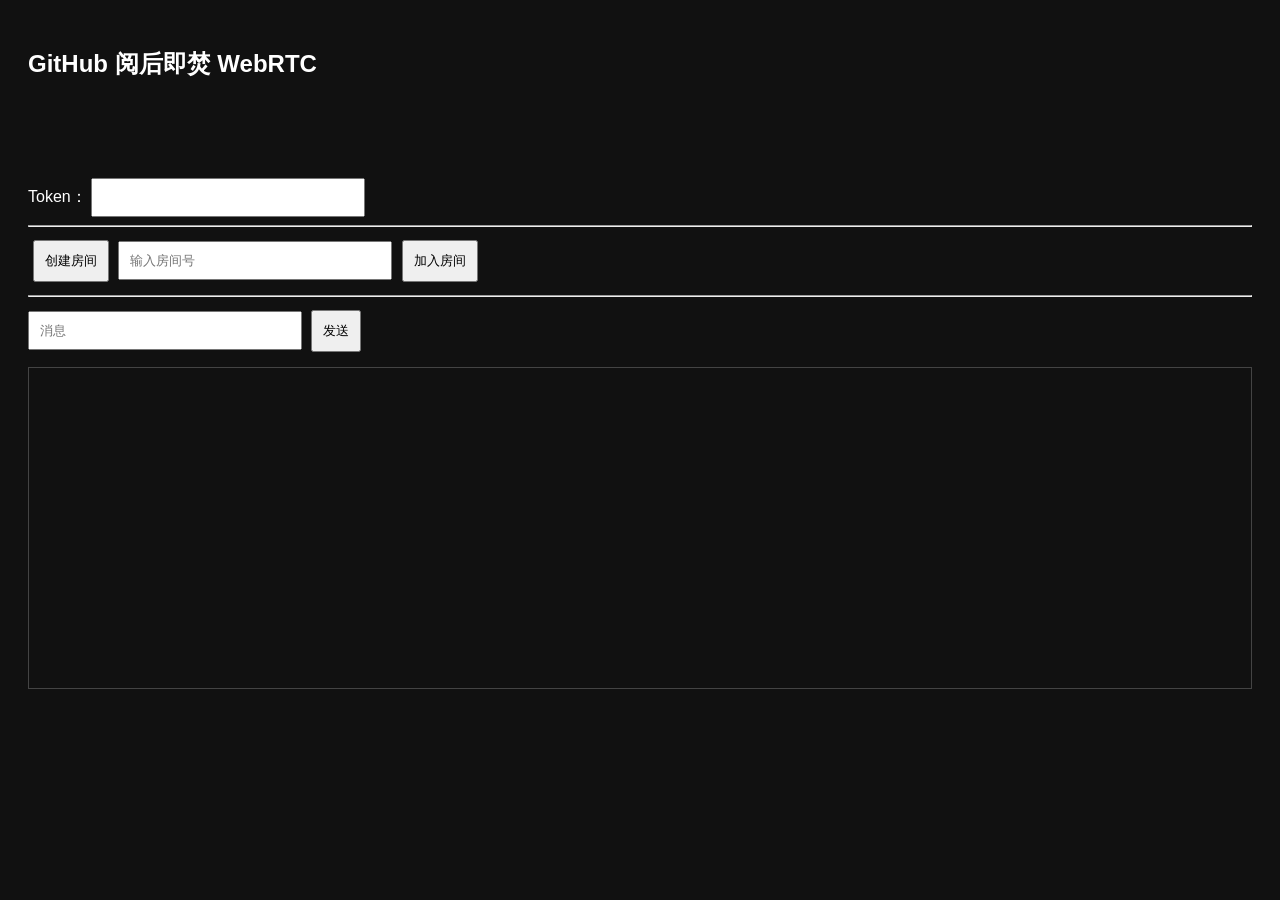
==== index.html @ eac5d48d "更新 index.html" ====
<!DOCTYPE html>
<html>
<head>
<meta charset="UTF-8">
<title>GitHub WebRTC Chat</title>

<style>
body{
    font-family:Arial;
    padding:20px;
    background:#111;
    color:white;
}

button{
    padding:10px;
    margin:5px;
}

input{
    padding:10px;
    width:250px;
}

#log{
    border:1px solid #444;
    height:300px;
    overflow:auto;
    padding:10px;
    margin-top:10px;
    white-space:pre-wrap;
}
</style>
</head>
<body>

<h2>GitHub 阅后即焚 WebRTC</h2>

<div style="visibility: hidden">
GitHub 用户名：
<input id="owner" value="mengdaodaomeng">
</div>

<div style="visibility: hidden">
仓库名：
<input id="repo" value="mengdaodaomeng.github.io">
</div>

<div>
Token：
<input id="token" type="password" value="">
</div>

<hr>

<button onclick="createRoom()">创建房间</button>

<input id="roomInput" placeholder="输入房间号">

<button onclick="joinRoom()">加入房间</button>

<hr>

<input id="msgInput" placeholder="消息">

<button onclick="sendMsg()">发送</button>

<div id="log"></div>

<script>

let pc;
let dc;

let roomNumber = null;

const logDiv = document.getElementById("log");

function log(msg){
    console.log(msg);
    logDiv.innerHTML += msg + "\\n";
    logDiv.scrollTop = logDiv.scrollHeight;
}

function api(path, method="GET", body=null){

    const owner = document.getElementById("owner").value;
    const repo = document.getElementById("repo").value;
    const token = document.getElementById("token").value;

    return fetch(
        `https://api.github.com/repos/${owner}/${repo}${path}`,
        {
            method,
            headers:{
                "Authorization":"token " + token,
                "Accept":"application/vnd.github+json"
            },
            body: body ? JSON.stringify(body) : null
        }
    ).then(r=>r.json());
}

async function clearOldIssues(){

    log("清理旧房间...");

    let issues = await api("/issues");

    for(let issue of issues){

        await api(
            "/issues/" + issue.number,
            "PATCH",
            {
                state:"closed"
            }
        );

        let comments = await api(
            "/issues/" + issue.number + "/comments"
        );

        for(let c of comments){

            await fetch(
                c.url,
                {
                    method:"DELETE",
                    headers:{
                        "Authorization":"token " +
                        document.getElementById("token").value
                    }
                }
            );
        }
    }

    log("旧房间已清理");
}

function createPeer(){

    pc = new RTCPeerConnection({

        iceServers:[
            {
                urls:"stun:stun.l.google.com:19302"
            }
        ]
    });

    pc.onicecandidate = async e => {

        if(!e.candidate) return;

        await sendSignal({
            type:"ice",
            data:e.candidate
        });
    };

    pc.ondatachannel = e => {

        dc = e.channel;

        setupChannel();
    };
}

function setupChannel(){

    dc.onopen = ()=>{

        log("数据通道已连接");
    };

    dc.onmessage = e => {

        log("对方: " + e.data);
    };
}

async function createRoom(){

    await clearOldIssues();

    createPeer();

    dc = pc.createDataChannel("chat");

    setupChannel();

    let issue = await api(
        "/issues",
        "POST",
        {
            title:"room",
            body:"signal"
        }
    );

    roomNumber = issue.number;

    log("房间号: " + roomNumber);

    let offer = await pc.createOffer();

    await pc.setLocalDescription(offer);

    await sendSignal({
        type:"offer",
        data:offer
    });

    pollSignals();
}

async function joinRoom(){

    roomNumber =
        document.getElementById("roomInput").value;

    createPeer();

    pollSignals();
}

async function sendSignal(obj){

    await api(
        "/issues/" + roomNumber + "/comments",
        "POST",
        {
            body:JSON.stringify(obj)
        }
    );
}

async function pollSignals(){

    log("开始轮询信令...");

    setInterval(async ()=>{

        let comments = await api(
            "/issues/" + roomNumber + "/comments"
        );

        for(let c of comments){

            try{

                let msg = JSON.parse(c.body);

                if(msg.type === "offer"){

                    if(pc.remoteDescription) continue;

                    log("收到 OFFER");

                    await pc.setRemoteDescription(
                        new RTCSessionDescription(msg.data)
                    );

                    let answer =
                        await pc.createAnswer();

                    await pc.setLocalDescription(answer);

                    await sendSignal({
                        type:"answer",
                        data:answer
                    });
                }

                else if(msg.type === "answer"){

                    if(pc.remoteDescription) continue;

                    log("收到 ANSWER");

                    await pc.setRemoteDescription(
                        new RTCSessionDescription(msg.data)
                    );
                }

                else if(msg.type === "ice"){

                    try{

                        await pc.addIceCandidate(
                            new RTCIceCandidate(msg.data)
                        );

                    }catch(err){}
                }

                // 阅后即焚：立刻删除评论

                await fetch(
                    c.url,
                    {
                        method:"DELETE",
                        headers:{
                            "Authorization":"token " +
                            document.getElementById("token").value
                        }
                    }
                );

            }catch(err){}
        }

    },2000);
}

function sendMsg(){

    let input =
        document.getElementById("msgInput");

    if(dc && dc.readyState === "open"){

        dc.send(input.value);

        log("我: " + input.value);

        input.value = "";
    }
}

</script>

</body>
</html>
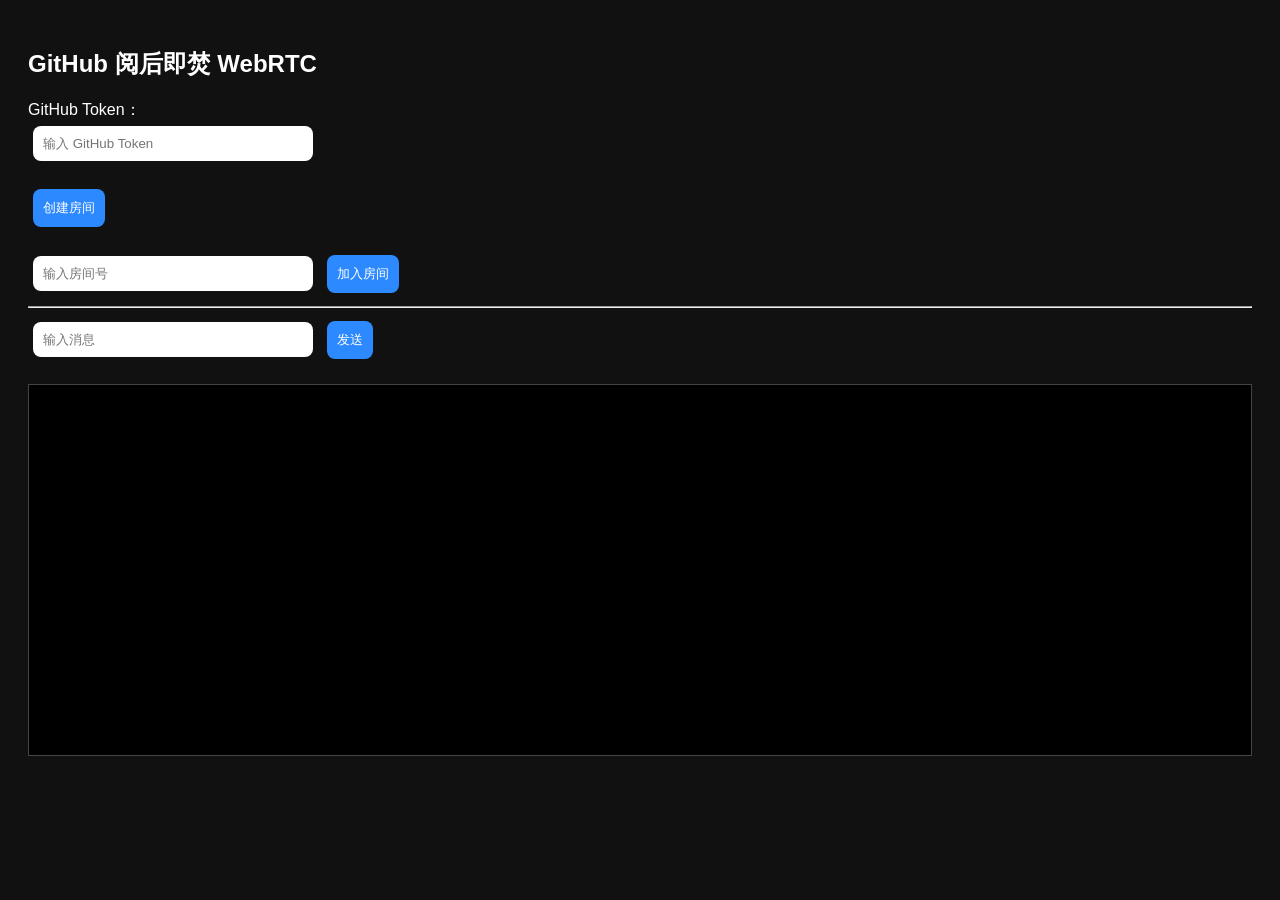
==== commit d3aecb0d: "更新 index.html" ====
--- a/index.html
+++ b/index.html
@@ -1,107 +1,151 @@
 <!DOCTYPE html>
-<html>
+<html lang="zh-CN">
 <head>
+
 <meta charset="UTF-8">
-<title>GitHub WebRTC Chat</title>
+
+<!-- 禁止缓存 -->
+<meta http-equiv="Cache-Control" content="no-cache, no-store, must-revalidate">
+<meta http-equiv="Pragma" content="no-cache">
+<meta http-equiv="Expires" content="0">
+
+<meta name="viewport" content="width=device-width, initial-scale=1.0">
+
+<title>GitHub 阅后即焚 WebRTC</title>
 
 <style>
+
 body{
+    background:#111;
+    color:white;
     font-family:Arial;
     padding:20px;
-    background:#111;
-    color:white;
-}
-
-button{
+}
+
+input,button{
     padding:10px;
     margin:5px;
+    border:none;
+    border-radius:8px;
 }
 
 input{
+    width:260px;
+}
+
+button{
+    background:#2d89ff;
+    color:white;
+}
+
+#log{
+    margin-top:20px;
+    border:1px solid #444;
     padding:10px;
-    width:250px;
-}
-
-#log{
-    border:1px solid #444;
-    height:300px;
+    height:350px;
     overflow:auto;
-    padding:10px;
-    margin-top:10px;
     white-space:pre-wrap;
-}
+    background:#000;
+}
+
 </style>
+
 </head>
 <body>
 
 <h2>GitHub 阅后即焚 WebRTC</h2>
 
-<div style="visibility: hidden">
-GitHub 用户名：
-<input id="owner" value="mengdaodaomeng">
+<div>
+GitHub Token：
+<br>
+<input id="token" type="password" placeholder="输入 GitHub Token">
 </div>
 
-<div style="visibility: hidden">
-仓库名：
-<input id="repo" value="mengdaodaomeng.github.io">
-</div>
-
-<div>
-Token：
-<input id="token" type="password" value="">
-</div>
+<br>
+
+<button onclick="createRoom()">
+创建房间
+</button>
+
+<br><br>
+
+<input id="roomInput" placeholder="输入房间号">
+
+<button onclick="joinRoom()">
+加入房间
+</button>
 
 <hr>
 
-<button onclick="createRoom()">创建房间</button>
-
-<input id="roomInput" placeholder="输入房间号">
-
-<button onclick="joinRoom()">加入房间</button>
-
-<hr>
-
-<input id="msgInput" placeholder="消息">
-
-<button onclick="sendMsg()">发送</button>
+<input id="msgInput" placeholder="输入消息">
+
+<button onclick="sendMsg()">
+发送
+</button>
 
 <div id="log"></div>
 
 <script>
+
+const OWNER = "mengdaodaomeng";
+const REPO = "mengdaodaomeng.github.io";
 
 let pc;
 let dc;
 
 let roomNumber = null;
 
+let processedComments = new Set();
+
+let pendingIce = [];
+
+const clientId =
+    Math.random().toString(36).substring(2);
+
 const logDiv = document.getElementById("log");
 
 function log(msg){
+
     console.log(msg);
-    logDiv.innerHTML += msg + "\\n";
+
+    logDiv.innerHTML += msg + "\n";
+
     logDiv.scrollTop = logDiv.scrollHeight;
 }
 
-function api(path, method="GET", body=null){
-
-    const owner = document.getElementById("owner").value;
-    const repo = document.getElementById("repo").value;
-    const token = document.getElementById("token").value;
-
-    return fetch(
-        `https://api.github.com/repos/${owner}/${repo}${path}`,
+function headers(){
+
+    return {
+
+        "Authorization":
+            "token " +
+            document.getElementById("token").value,
+
+        "Accept":
+            "application/vnd.github+json"
+    };
+}
+
+async function api(path, method="GET", body=null){
+
+    let r = await fetch(
+
+        `https://api.github.com/repos/${OWNER}/${REPO}${path}`,
+
         {
-            method,
-            headers:{
-                "Authorization":"token " + token,
-                "Accept":"application/vnd.github+json"
-            },
+            method:method,
+            headers:headers(),
             body: body ? JSON.stringify(body) : null
         }
-    ).then(r=>r.json());
-}
-
-async function clearOldIssues(){
+    );
+
+    if(method === "DELETE")
+        return {};
+
+    return await r.json();
+}
+
+async function clearOldRooms(){
 
     log("清理旧房间...");
 
@@ -109,31 +153,42 @@
 
     for(let issue of issues){
 
-        await api(
-            "/issues/" + issue.number,
-            "PATCH",
-            {
-                state:"closed"
+        try{
+
+            // 删除评论
+
+            let comments =
+                await api(
+                    `/issues/${issue.number}/comments`
+                );
+
+            for(let c of comments){
+
+                await fetch(
+
+                    c.url,
+
+                    {
+                        method:"DELETE",
+                        headers:headers()
+                    }
+                );
             }
-        );
-
-        let comments = await api(
-            "/issues/" + issue.number + "/comments"
-        );
-
-        for(let c of comments){
-
-            await fetch(
-                c.url,
+
+            // 关闭 issue
+
+            await api(
+
+                `/issues/${issue.number}`,
+
+                "PATCH",
+
                 {
-                    method:"DELETE",
-                    headers:{
-                        "Authorization":"token " +
-                        document.getElementById("token").value
-                    }
+                    state:"closed"
                 }
             );
-        }
+
+        }catch(err){}
     }
 
     log("旧房间已清理");
@@ -150,18 +205,35 @@
         ]
     });
 
+    pc.onconnectionstatechange = ()=>{
+
+        log("连接状态: " + pc.connectionState);
+    };
+
+    pc.oniceconnectionstatechange = ()=>{
+
+        log("ICE状态: " + pc.iceConnectionState);
+    };
+
     pc.onicecandidate = async e => {
 
-        if(!e.candidate) return;
+        if(!e.candidate)
+            return;
+
+        log("发送 ICE");
 
         await sendSignal({
+
             type:"ice",
+
             data:e.candidate
         });
     };
 
     pc.ondatachannel = e => {
 
+        log("收到 DataChannel");
+
         dc = e.channel;
 
         setupChannel();
@@ -175,15 +247,38 @@
         log("数据通道已连接");
     };
 
+    dc.onclose = ()=>{
+
+        log("数据通道已关闭");
+    };
+
     dc.onmessage = e => {
 
         log("对方: " + e.data);
     };
 }
 
+async function sendSignal(obj){
+
+    obj.from = clientId;
+
+    obj.time = Date.now();
+
+    await api(
+
+        `/issues/${roomNumber}/comments`,
+
+        "POST",
+
+        {
+            body:JSON.stringify(obj)
+        }
+    );
+}
+
 async function createRoom(){
 
-    await clearOldIssues();
+    await clearOldRooms();
 
     createPeer();
 
@@ -192,10 +287,13 @@
     setupChannel();
 
     let issue = await api(
+
         "/issues",
+
         "POST",
+
         {
-            title:"room",
+            title:"room-" + Date.now(),
             body:"signal"
         }
     );
@@ -208,8 +306,12 @@
 
     await pc.setLocalDescription(offer);
 
+    log("发送 OFFER");
+
     await sendSignal({
+
         type:"offer",
+
         data:offer
     });
 
@@ -226,93 +328,215 @@
     pollSignals();
 }
 
-async function sendSignal(obj){
-
-    await api(
-        "/issues/" + roomNumber + "/comments",
-        "POST",
-        {
-            body:JSON.stringify(obj)
-        }
-    );
+async function handleSignal(msg){
+
+    if(msg.from === clientId)
+        return;
+
+    // OFFER
+
+    if(msg.type === "offer"){
+
+        if(pc.remoteDescription)
+            return;
+
+        log("收到 OFFER");
+
+        await pc.setRemoteDescription(
+
+            new RTCSessionDescription(msg.data)
+        );
+
+        // 补加缓存 ICE
+
+        for(let ice of pendingIce){
+
+            try{
+
+                await pc.addIceCandidate(
+
+                    new RTCIceCandidate(ice)
+                );
+
+            }catch(err){}
+        }
+
+        pendingIce = [];
+
+        let answer =
+            await pc.createAnswer();
+
+        await pc.setLocalDescription(answer);
+
+        log("发送 ANSWER");
+
+        await sendSignal({
+
+            type:"answer",
+
+            data:answer
+        });
+    }
+
+    // ANSWER
+
+    else if(msg.type === "answer"){
+
+        if(pc.remoteDescription)
+            return;
+
+        log("收到 ANSWER");
+
+        await pc.setRemoteDescription(
+
+            new RTCSessionDescription(msg.data)
+        );
+
+        // 补加缓存 ICE
+
+        for(let ice of pendingIce){
+
+            try{
+
+                await pc.addIceCandidate(
+
+                    new RTCIceCandidate(ice)
+                );
+
+            }catch(err){}
+        }
+
+        pendingIce = [];
+    }
+
+    // ICE
+
+    else if(msg.type === "ice"){
+
+        if(pc.remoteDescription){
+
+            try{
+
+                await pc.addIceCandidate(
+
+                    new RTCIceCandidate(msg.data)
+                );
+
+                log("添加 ICE");
+
+            }catch(err){
+
+                log("ICE 添加失败");
+            }
+
+        }else{
+
+            pendingIce.push(msg.data);
+
+            log("缓存 ICE");
+        }
+    }
 }
 
 async function pollSignals(){
 
-    log("开始轮询信令...");
+    log("开始轮询信令");
 
     setInterval(async ()=>{
 
-        let comments = await api(
-            "/issues/" + roomNumber + "/comments"
-        );
-
-        for(let c of comments){
-
-            try{
-
-                let msg = JSON.parse(c.body);
-
-                if(msg.type === "offer"){
-
-                    if(pc.remoteDescription) continue;
-
-                    log("收到 OFFER");
-
-                    await pc.setRemoteDescription(
-                        new RTCSessionDescription(msg.data)
-                    );
-
-                    let answer =
-                        await pc.createAnswer();
-
-                    await pc.setLocalDescription(answer);
-
-                    await sendSignal({
-                        type:"answer",
-                        data:answer
-                    });
-                }
-
-                else if(msg.type === "answer"){
-
-                    if(pc.remoteDescription) continue;
-
-                    log("收到 ANSWER");
-
-                    await pc.setRemoteDescription(
-                        new RTCSessionDescription(msg.data)
-                    );
-                }
-
-                else if(msg.type === "ice"){
-
-                    try{
-
-                        await pc.addIceCandidate(
-                            new RTCIceCandidate(msg.data)
+        try{
+
+            let comments =
+                await api(
+                    `/issues/${roomNumber}/comments`
+                );
+
+            // 先排序
+
+            comments.sort((a,b)=>{
+
+                return a.id - b.id;
+            });
+
+            // 第一轮：
+            // 先处理 offer/answer
+
+            for(let c of comments){
+
+                if(processedComments.has(c.id))
+                    continue;
+
+                try{
+
+                    let msg =
+                        JSON.parse(c.body);
+
+                    if(
+                        msg.type === "offer" ||
+                        msg.type === "answer"
+                    ){
+
+                        await handleSignal(msg);
+
+                        processedComments.add(c.id);
+
+                        // 删除评论
+
+                        await fetch(
+
+                            c.url,
+
+                            {
+                                method:"DELETE",
+                                headers:headers()
+                            }
                         );
-
-                    }catch(err){}
-                }
-
-                // 阅后即焚：立刻删除评论
-
-                await fetch(
-                    c.url,
-                    {
-                        method:"DELETE",
-                        headers:{
-                            "Authorization":"token " +
-                            document.getElementById("token").value
-                        }
                     }
-                );
-
-            }catch(err){}
-        }
-
-    },2000);
+
+                }catch(err){}
+            }
+
+            // 第二轮：
+            // 再处理 ICE
+
+            for(let c of comments){
+
+                if(processedComments.has(c.id))
+                    continue;
+
+                try{
+
+                    let msg =
+                        JSON.parse(c.body);
+
+                    if(msg.type === "ice"){
+
+                        await handleSignal(msg);
+
+                        processedComments.add(c.id);
+
+                        // 删除评论
+
+                        await fetch(
+
+                            c.url,
+
+                            {
+                                method:"DELETE",
+                                headers:headers()
+                            }
+                        );
+                    }
+
+                }catch(err){}
+            }
+
+        }catch(err){
+
+            log("轮询失败");
+        }
+
+    },1500);
 }
 
 function sendMsg(){
@@ -320,7 +544,10 @@
     let input =
         document.getElementById("msgInput");
 
-    if(dc && dc.readyState === "open"){
+    if(
+        dc &&
+        dc.readyState === "open"
+    ){
 
         dc.send(input.value);
 
@@ -333,4 +560,4 @@
 </script>
 
 </body>
-</html>
+</html>
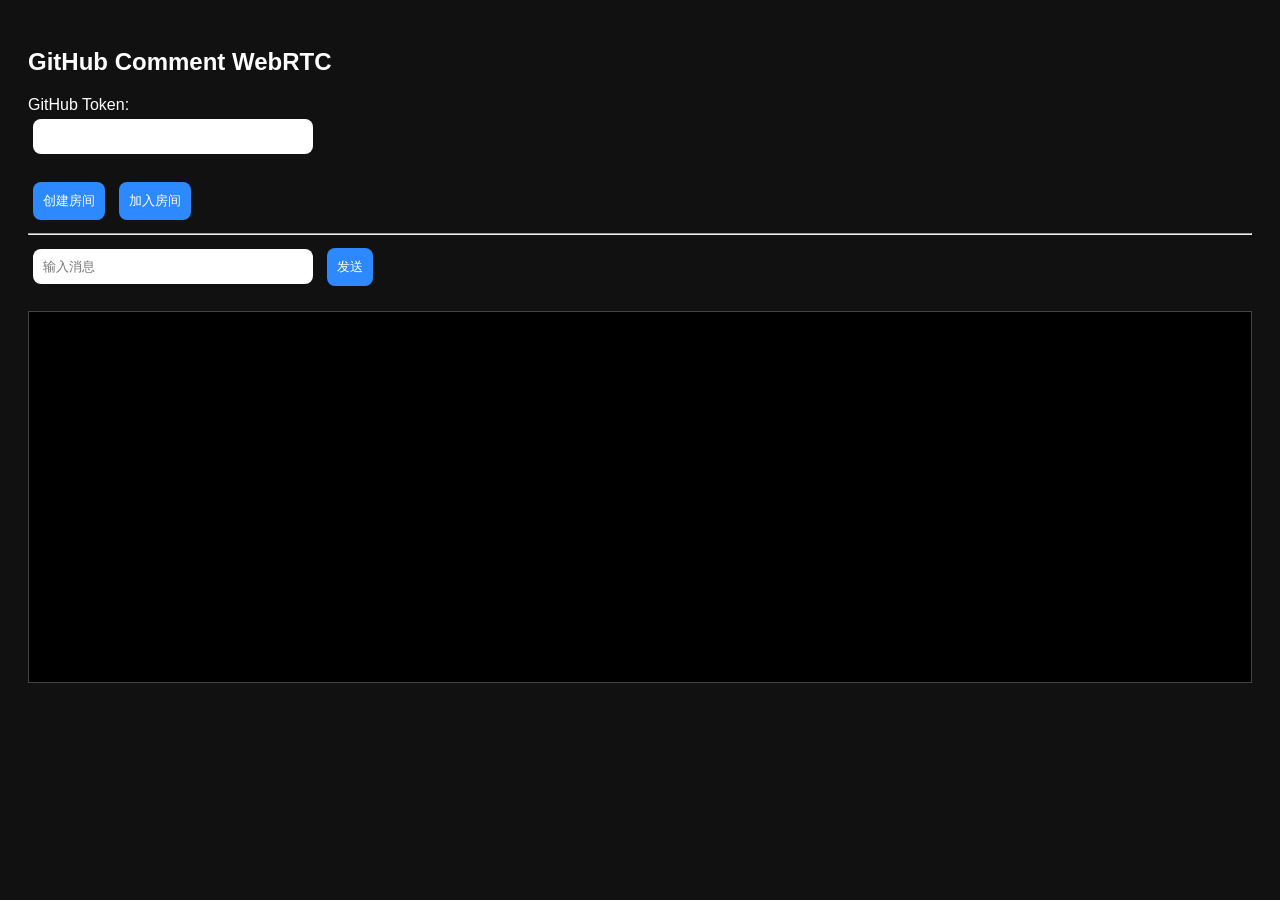
==== commit 2930edb4: "更新 index.html" ====
--- a/index.html
+++ b/index.html
@@ -11,7 +11,7 @@
 
 <meta name="viewport" content="width=device-width, initial-scale=1.0">
 
-<title>GitHub 阅后即焚 WebRTC</title>
+<title>GitHub WebRTC Comment Signal</title>
 
 <style>
 
@@ -29,23 +29,23 @@
     border-radius:8px;
 }
 
-input{
-    width:260px;
-}
-
 button{
     background:#2d89ff;
     color:white;
 }
 
+input{
+    width:260px;
+}
+
 #log{
     margin-top:20px;
     border:1px solid #444;
+    background:#000;
     padding:10px;
     height:350px;
     overflow:auto;
     white-space:pre-wrap;
-    background:#000;
 }
 
 </style>
@@ -53,12 +53,12 @@
 </head>
 <body>
 
-<h2>GitHub 阅后即焚 WebRTC</h2>
+<h2>GitHub Comment WebRTC</h2>
 
 <div>
-GitHub Token：
+GitHub Token:
 <br>
-<input id="token" type="password" placeholder="输入 GitHub Token">
+<input id="token" type="password">
 </div>
 
 <br>
@@ -67,10 +67,6 @@
 创建房间
 </button>
 
-<br><br>
-
-<input id="roomInput" placeholder="输入房间号">
-
 <button onclick="joinRoom()">
 加入房间
 </button>
@@ -90,19 +86,26 @@
 const OWNER = "mengdaodaomeng";
 const REPO = "mengdaodaomeng.github.io";
 
+/*
+固定使用 #49
+不再创建/删除 Issue
+*/
+const ISSUE_NUMBER = 49;
+
 let pc;
 let dc;
 
-let roomNumber = null;
-
-let processedComments = new Set();
+let clientId =
+    Math.random().toString(36).substring(2);
+
+let processed = new Set();
 
 let pendingIce = [];
 
-const clientId =
-    Math.random().toString(36).substring(2);
-
-const logDiv = document.getElementById("log");
+let isCaller = false;
+
+const logDiv =
+    document.getElementById("log");
 
 function log(msg){
 
@@ -110,7 +113,8 @@
 
     logDiv.innerHTML += msg + "\n";
 
-    logDiv.scrollTop = logDiv.scrollHeight;
+    logDiv.scrollTop =
+        logDiv.scrollHeight;
 }
 
 function headers(){
@@ -143,55 +147,6 @@
         return {};
 
     return await r.json();
-}
-
-async function clearOldRooms(){
-
-    log("清理旧房间...");
-
-    let issues = await api("/issues");
-
-    for(let issue of issues){
-
-        try{
-
-            // 删除评论
-
-            let comments =
-                await api(
-                    `/issues/${issue.number}/comments`
-                );
-
-            for(let c of comments){
-
-                await fetch(
-
-                    c.url,
-
-                    {
-                        method:"DELETE",
-                        headers:headers()
-                    }
-                );
-            }
-
-            // 关闭 issue
-
-            await api(
-
-                `/issues/${issue.number}`,
-
-                "PATCH",
-
-                {
-                    state:"closed"
-                }
-            );
-
-        }catch(err){}
-    }
-
-    log("旧房间已清理");
 }
 
 function createPeer(){
@@ -207,12 +162,14 @@
 
     pc.onconnectionstatechange = ()=>{
 
-        log("连接状态: " + pc.connectionState);
+        log("连接状态: " +
+            pc.connectionState);
     };
 
     pc.oniceconnectionstatechange = ()=>{
 
-        log("ICE状态: " + pc.iceConnectionState);
+        log("ICE状态: " +
+            pc.iceConnectionState);
     };
 
     pc.onicecandidate = async e => {
@@ -249,7 +206,7 @@
 
     dc.onclose = ()=>{
 
-        log("数据通道已关闭");
+        log("数据通道关闭");
     };
 
     dc.onmessage = e => {
@@ -266,7 +223,7 @@
 
     await api(
 
-        `/issues/${roomNumber}/comments`,
+        `/issues/${ISSUE_NUMBER}/comments`,
 
         "POST",
 
@@ -278,33 +235,23 @@
 
 async function createRoom(){
 
-    await clearOldRooms();
+    isCaller = true;
 
     createPeer();
 
-    dc = pc.createDataChannel("chat");
+    dc =
+        pc.createDataChannel("chat");
 
     setupChannel();
 
-    let issue = await api(
-
-        "/issues",
-
-        "POST",
-
-        {
-            title:"room-" + Date.now(),
-            body:"signal"
-        }
+    log("创建房间");
+
+    let offer =
+        await pc.createOffer();
+
+    await pc.setLocalDescription(
+        offer
     );
-
-    roomNumber = issue.number;
-
-    log("房间号: " + roomNumber);
-
-    let offer = await pc.createOffer();
-
-    await pc.setLocalDescription(offer);
 
     log("发送 OFFER");
 
@@ -320,10 +267,11 @@
 
 async function joinRoom(){
 
-    roomNumber =
-        document.getElementById("roomInput").value;
+    isCaller = false;
 
     createPeer();
+
+    log("加入房间");
 
     pollSignals();
 }
@@ -333,7 +281,9 @@
     if(msg.from === clientId)
         return;
 
-    // OFFER
+    /*
+    OFFER
+    */
 
     if(msg.type === "offer"){
 
@@ -344,10 +294,14 @@
 
         await pc.setRemoteDescription(
 
-            new RTCSessionDescription(msg.data)
+            new RTCSessionDescription(
+                msg.data
+            )
         );
 
-        // 补加缓存 ICE
+        /*
+        把缓存 ICE 补进去
+        */
 
         for(let ice of pendingIce){
 
@@ -355,18 +309,27 @@
 
                 await pc.addIceCandidate(
 
-                    new RTCIceCandidate(ice)
+                    new RTCIceCandidate(
+                        ice
+                    )
                 );
 
             }catch(err){}
         }
 
         pendingIce = [];
+
+        /*
+        关键：
+        创建 ANSWER
+        */
 
         let answer =
             await pc.createAnswer();
 
-        await pc.setLocalDescription(answer);
+        await pc.setLocalDescription(
+            answer
+        );
 
         log("发送 ANSWER");
 
@@ -378,7 +341,9 @@
         });
     }
 
-    // ANSWER
+    /*
+    ANSWER
+    */
 
     else if(msg.type === "answer"){
 
@@ -389,10 +354,14 @@
 
         await pc.setRemoteDescription(
 
-            new RTCSessionDescription(msg.data)
+            new RTCSessionDescription(
+                msg.data
+            )
         );
 
-        // 补加缓存 ICE
+        /*
+        补缓存 ICE
+        */
 
         for(let ice of pendingIce){
 
@@ -400,7 +369,9 @@
 
                 await pc.addIceCandidate(
 
-                    new RTCIceCandidate(ice)
+                    new RTCIceCandidate(
+                        ice
+                    )
                 );
 
             }catch(err){}
@@ -409,38 +380,49 @@
         pendingIce = [];
     }
 
-    // ICE
+    /*
+    ICE
+    */
 
     else if(msg.type === "ice"){
 
-        if(pc.remoteDescription){
-
-            try{
-
-                await pc.addIceCandidate(
-
-                    new RTCIceCandidate(msg.data)
-                );
-
-                log("添加 ICE");
-
-            }catch(err){
-
-                log("ICE 添加失败");
-            }
-
-        }else{
-
-            pendingIce.push(msg.data);
+        /*
+        remoteDescription
+        还没建立
+        */
+
+        if(!pc.remoteDescription){
+
+            pendingIce.push(
+                msg.data
+            );
 
             log("缓存 ICE");
+
+            return;
+        }
+
+        try{
+
+            await pc.addIceCandidate(
+
+                new RTCIceCandidate(
+                    msg.data
+                )
+            );
+
+            log("添加 ICE");
+
+        }catch(err){
+
+            log("ICE失败");
         }
     }
 }
 
 async function pollSignals(){
 
-    log("开始轮询信令");
+    log("开始轮询");
 
     setInterval(async ()=>{
 
@@ -448,101 +430,62 @@
 
             let comments =
                 await api(
-                    `/issues/${roomNumber}/comments`
+
+                    `/issues/${ISSUE_NUMBER}/comments`
                 );
-
-            // 先排序
 
             comments.sort((a,b)=>{
 
                 return a.id - b.id;
             });
 
-            // 第一轮：
-            // 先处理 offer/answer
-
             for(let c of comments){
 
-                if(processedComments.has(c.id))
+                if(processed.has(c.id))
                     continue;
+
+                processed.add(c.id);
 
                 try{
 
                     let msg =
                         JSON.parse(c.body);
 
-                    if(
-                        msg.type === "offer" ||
-                        msg.type === "answer"
-                    ){
-
-                        await handleSignal(msg);
-
-                        processedComments.add(c.id);
-
-                        // 删除评论
-
-                        await fetch(
-
-                            c.url,
-
-                            {
-                                method:"DELETE",
-                                headers:headers()
-                            }
-                        );
-                    }
+                    await handleSignal(
+                        msg
+                    );
+
+                    /*
+                    阅后即焚
+                    */
+
+                    await fetch(
+
+                        c.url,
+
+                        {
+                            method:"DELETE",
+                            headers:headers()
+                        }
+                    );
 
                 }catch(err){}
             }
 
-            // 第二轮：
-            // 再处理 ICE
-
-            for(let c of comments){
-
-                if(processedComments.has(c.id))
-                    continue;
-
-                try{
-
-                    let msg =
-                        JSON.parse(c.body);
-
-                    if(msg.type === "ice"){
-
-                        await handleSignal(msg);
-
-                        processedComments.add(c.id);
-
-                        // 删除评论
-
-                        await fetch(
-
-                            c.url,
-
-                            {
-                                method:"DELETE",
-                                headers:headers()
-                            }
-                        );
-                    }
-
-                }catch(err){}
-            }
-
         }catch(err){
 
             log("轮询失败");
         }
 
-    },1500);
+    },1000);
 }
 
 function sendMsg(){
 
     let input =
-        document.getElementById("msgInput");
+        document.getElementById(
+            "msgInput"
+        );
 
     if(
         dc &&
@@ -551,7 +494,8 @@
 
         dc.send(input.value);
 
-        log("我: " + input.value);
+        log("我: " +
+            input.value);
 
         input.value = "";
     }
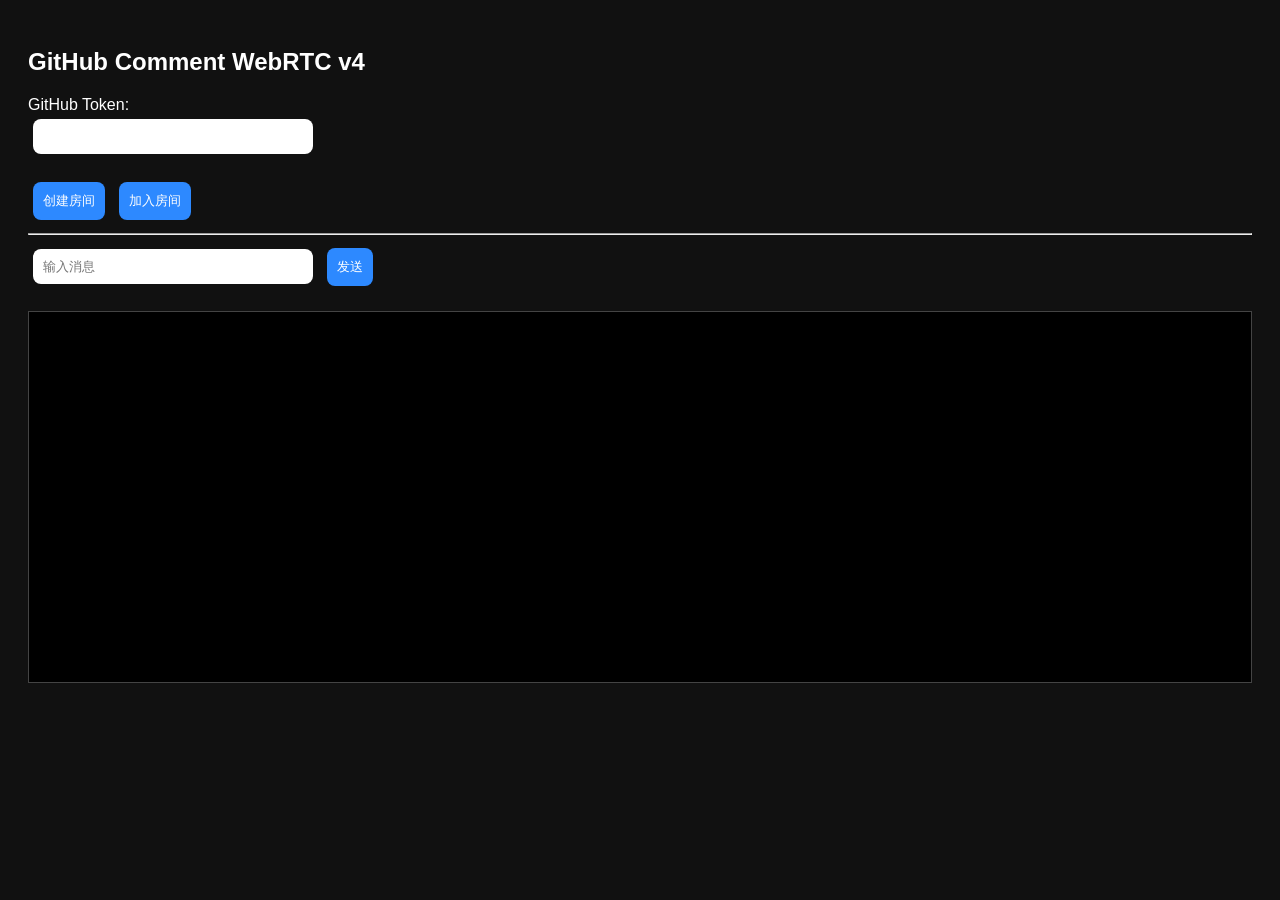
==== commit a9310437: "更新 index.html" ====
--- a/index.html
+++ b/index.html
@@ -11,7 +11,7 @@
 
 <meta name="viewport" content="width=device-width, initial-scale=1.0">
 
-<title>GitHub WebRTC Comment Signal</title>
+<title>GitHub WebRTC Comment Signal v4</title>
 
 <style>
 
@@ -53,7 +53,7 @@
 </head>
 <body>
 
-<h2>GitHub Comment WebRTC</h2>
+<h2>GitHub Comment WebRTC v4</h2>
 
 <div>
 GitHub Token:
@@ -87,10 +87,10 @@
 const REPO = "mengdaodaomeng.github.io";
 
 /*
-固定使用 #49
+固定使用 #50
 不再创建/删除 Issue
 */
-const ISSUE_NUMBER = 49;
+const ISSUE_NUMBER = 50;
 
 let pc;
 let dc;
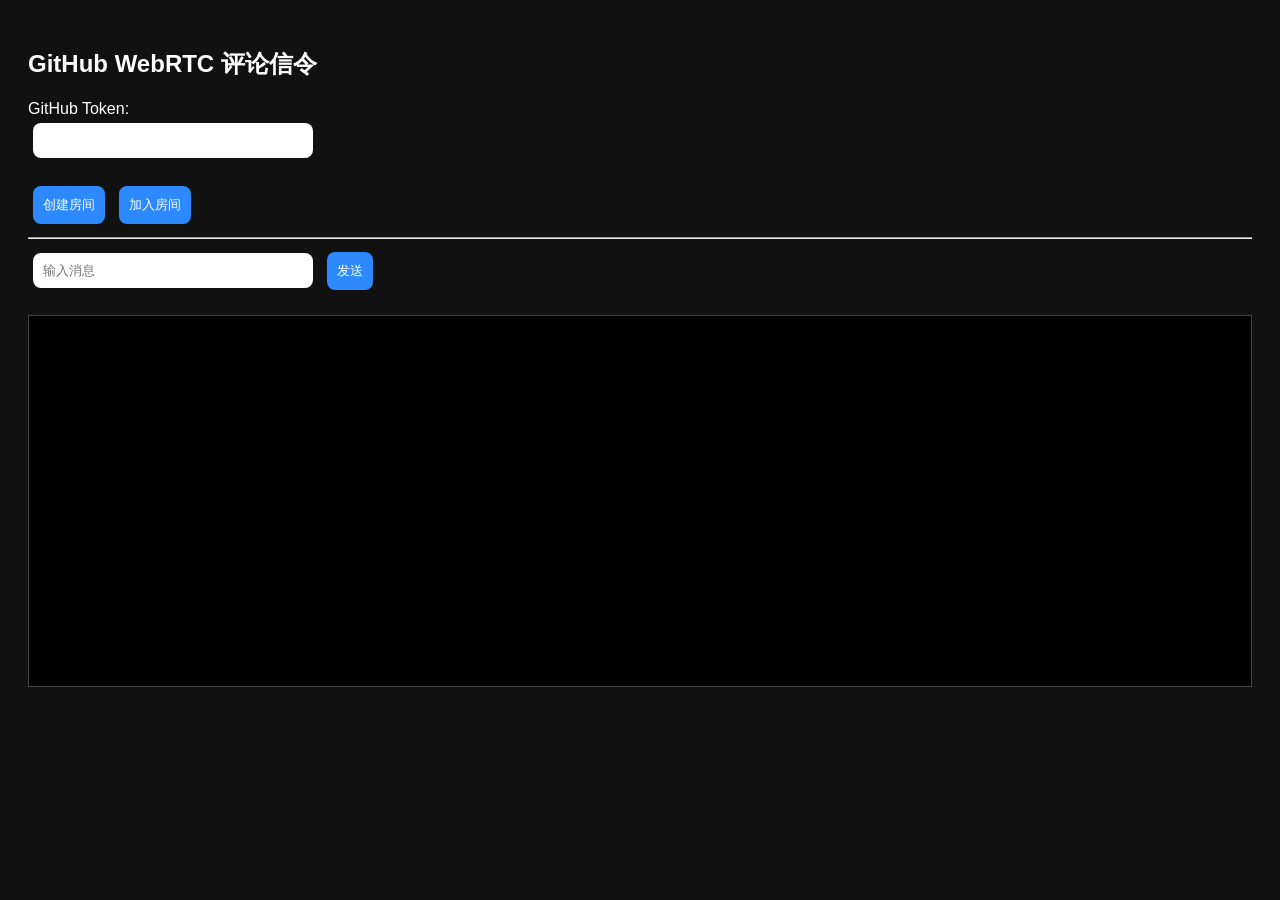
==== commit e27af359: "更新 index.html" ====
--- a/index.html
+++ b/index.html
@@ -11,7 +11,7 @@
 
 <meta name="viewport" content="width=device-width, initial-scale=1.0">
 
-<title>GitHub WebRTC Comment Signal v4</title>
+<title>GitHub WebRTC 评论信令</title>
 
 <style>
 
@@ -53,7 +53,7 @@
 </head>
 <body>
 
-<h2>GitHub Comment WebRTC v4</h2>
+<h2>GitHub WebRTC 评论信令</h2>
 
 <div>
 GitHub Token:
@@ -88,21 +88,18 @@
 
 /*
 固定使用 #50
-不再创建/删除 Issue
 */
 const ISSUE_NUMBER = 50;
 
 let pc;
 let dc;
 
-let clientId =
+let pendingIce = [];
+
+let processed = new Set();
+
+const clientId =
     Math.random().toString(36).substring(2);
-
-let processed = new Set();
-
-let pendingIce = [];
-
-let isCaller = false;
 
 const logDiv =
     document.getElementById("log");
@@ -162,14 +159,18 @@
 
     pc.onconnectionstatechange = ()=>{
 
-        log("连接状态: " +
-            pc.connectionState);
+        log(
+            "连接状态: " +
+            pc.connectionState
+        );
     };
 
     pc.oniceconnectionstatechange = ()=>{
 
-        log("ICE状态: " +
-            pc.iceConnectionState);
+        log(
+            "ICE状态: " +
+            pc.iceConnectionState
+        );
     };
 
     pc.onicecandidate = async e => {
@@ -234,8 +235,6 @@
 }
 
 async function createRoom(){
-
-    isCaller = true;
 
     createPeer();
 
@@ -267,8 +266,6 @@
 
 async function joinRoom(){
 
-    isCaller = false;
-
     createPeer();
 
     log("加入房间");
@@ -278,8 +275,16 @@
 
 async function handleSignal(msg){
 
-    if(msg.from === clientId)
-        return;
+    /*
+    自己的消息：
+    不处理
+    不删除
+    */
+
+    if(msg.from === clientId){
+
+        return false;
+    }
 
     /*
     OFFER
@@ -287,8 +292,10 @@
 
     if(msg.type === "offer"){
 
-        if(pc.remoteDescription)
-            return;
+        if(pc.remoteDescription){
+
+            return false;
+        }
 
         log("收到 OFFER");
 
@@ -300,7 +307,7 @@
         );
 
         /*
-        把缓存 ICE 补进去
+        添加缓存 ICE
         */
 
         for(let ice of pendingIce){
@@ -320,7 +327,6 @@
         pendingIce = [];
 
         /*
-        关键：
         创建 ANSWER
         */
 
@@ -339,6 +345,8 @@
 
             data:answer
         });
+
+        return true;
     }
 
     /*
@@ -347,8 +355,10 @@
 
     else if(msg.type === "answer"){
 
-        if(pc.remoteDescription)
-            return;
+        if(pc.remoteDescription){
+
+            return false;
+        }
 
         log("收到 ANSWER");
 
@@ -360,7 +370,7 @@
         );
 
         /*
-        补缓存 ICE
+        添加缓存 ICE
         */
 
         for(let ice of pendingIce){
@@ -378,6 +388,8 @@
         }
 
         pendingIce = [];
+
+        return true;
     }
 
     /*
@@ -388,7 +400,7 @@
 
         /*
         remoteDescription
-        还没建立
+        未建立
         */
 
         if(!pc.remoteDescription){
@@ -399,7 +411,7 @@
 
             log("缓存 ICE");
 
-            return;
+            return true;
         }
 
         try{
@@ -417,7 +429,11 @@
 
             log("ICE失败");
         }
+
+        return true;
     }
+
+    return false;
 }
 
 async function pollSignals(){
@@ -451,23 +467,28 @@
                     let msg =
                         JSON.parse(c.body);
 
-                    await handleSignal(
-                        msg
-                    );
+                    let handled =
+                        await handleSignal(
+                            msg
+                        );
 
                     /*
-                    阅后即焚
+                    谁消费
+                    谁删除
                     */
 
-                    await fetch(
-
-                        c.url,
-
-                        {
-                            method:"DELETE",
-                            headers:headers()
-                        }
-                    );
+                    if(handled){
+
+                        await fetch(
+
+                            c.url,
+
+                            {
+                                method:"DELETE",
+                                headers:headers()
+                            }
+                        );
+                    }
 
                 }catch(err){}
             }
@@ -494,8 +515,10 @@
 
         dc.send(input.value);
 
-        log("我: " +
-            input.value);
+        log(
+            "我: " +
+            input.value
+        );
 
         input.value = "";
     }
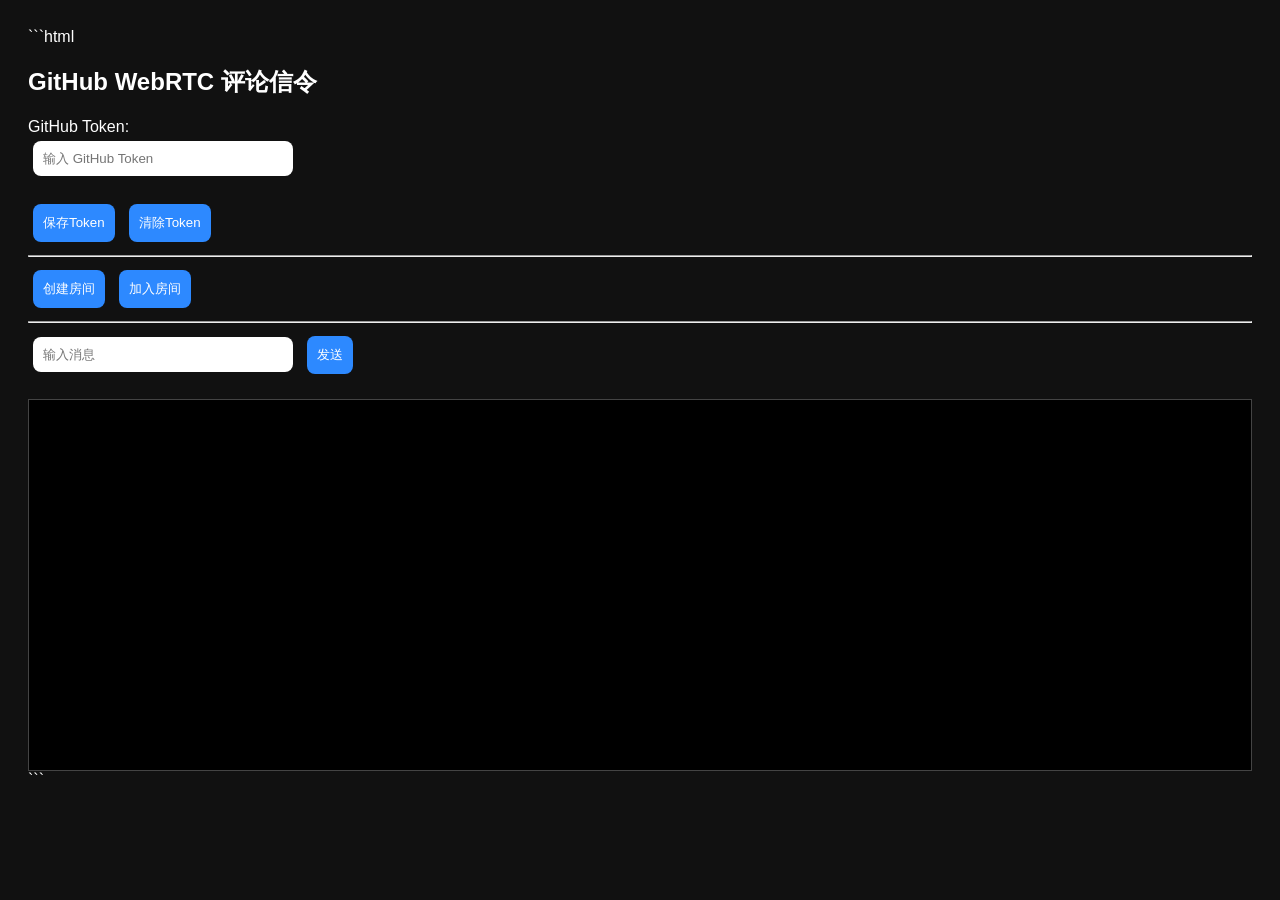
==== commit 7e6c51be: "更新 index.html" ====
--- a/index.html
+++ b/index.html
@@ -1,3 +1,4 @@
+```html
 <!DOCTYPE html>
 <html lang="zh-CN">
 <head>
@@ -5,11 +6,17 @@
 <meta charset="UTF-8">
 
 <!-- 禁止缓存 -->
-<meta http-equiv="Cache-Control" content="no-cache, no-store, must-revalidate">
-<meta http-equiv="Pragma" content="no-cache">
-<meta http-equiv="Expires" content="0">
-
-<meta name="viewport" content="width=device-width, initial-scale=1.0">
+<meta http-equiv="Cache-Control"
+content="no-cache, no-store, must-revalidate">
+
+<meta http-equiv="Pragma"
+content="no-cache">
+
+<meta http-equiv="Expires"
+content="0">
+
+<meta name="viewport"
+content="width=device-width, initial-scale=1.0">
 
 <title>GitHub WebRTC 评论信令</title>
 
@@ -53,15 +60,32 @@
 </head>
 <body>
 
-<h2>GitHub WebRTC 评论信令</h2>
+<h2>
+GitHub WebRTC 评论信令
+</h2>
 
 <div>
 GitHub Token:
 <br>
-<input id="token" type="password">
+
+<input
+    id="token"
+    type="password"
+    placeholder="输入 GitHub Token">
+
 </div>
 
 <br>
+
+<button onclick="saveToken()">
+保存Token
+</button>
+
+<button onclick="clearToken()">
+清除Token
+</button>
+
+<hr>
 
 <button onclick="createRoom()">
 创建房间
@@ -73,7 +97,9 @@
 
 <hr>
 
-<input id="msgInput" placeholder="输入消息">
+<input
+    id="msgInput"
+    placeholder="输入消息">
 
 <button onclick="sendMsg()">
 发送
@@ -83,68 +109,195 @@
 
 <script>
 
-const OWNER = "mengdaodaomeng";
-const REPO = "mengdaodaomeng.github.io";
-
-/*
-固定使用 #50
-*/
+/*
+====================================
+配置
+====================================
+*/
+
+const OWNER =
+    "mengdaodaomeng";
+
+const REPO =
+    "mengdaodaomeng.github.io";
+
+/*
+固定 Issue #50
+*/
+
 const ISSUE_NUMBER = 50;
+
+/*
+====================================
+变量
+====================================
+*/
 
 let pc;
 let dc;
 
+let polling = false;
+
 let pendingIce = [];
 
 let processed = new Set();
 
 const clientId =
-    Math.random().toString(36).substring(2);
+    Math.random()
+    .toString(36)
+    .substring(2);
 
 const logDiv =
     document.getElementById("log");
 
+/*
+====================================
+日志
+====================================
+*/
+
 function log(msg){
 
     console.log(msg);
 
-    logDiv.innerHTML += msg + "\n";
+    logDiv.innerHTML +=
+        msg + "\n";
 
     logDiv.scrollTop =
         logDiv.scrollHeight;
 }
 
+/*
+====================================
+Token缓存
+====================================
+*/
+
+function saveToken(){
+
+    let token =
+        document.getElementById(
+            "token"
+        ).value;
+
+    localStorage.setItem(
+        "github_token",
+        token
+    );
+
+    log("Token已保存");
+}
+
+function loadToken(){
+
+    let token =
+        localStorage.getItem(
+            "github_token"
+        );
+
+    if(token){
+
+        document.getElementById(
+            "token"
+        ).value = token;
+
+        log("Token已加载");
+    }
+}
+
+function clearToken(){
+
+    localStorage.removeItem(
+        "github_token"
+    );
+
+    document.getElementById(
+        "token"
+    ).value = "";
+
+    log("Token已清除");
+}
+
+/*
+====================================
+Headers
+====================================
+*/
+
 function headers(){
 
     return {
 
         "Authorization":
             "token " +
-            document.getElementById("token").value,
+            document.getElementById(
+                "token"
+            ).value,
 
         "Accept":
             "application/vnd.github+json"
     };
 }
 
-async function api(path, method="GET", body=null){
-
-    let r = await fetch(
-
-        `https://api.github.com/repos/${OWNER}/${REPO}${path}`,
-
-        {
-            method:method,
-            headers:headers(),
-            body: body ? JSON.stringify(body) : null
+/*
+====================================
+GitHub API
+====================================
+*/
+
+async function api(
+    path,
+    method="GET",
+    body=null
+){
+
+    try{
+
+        let r = await fetch(
+
+            `https://api.github.com/repos/${OWNER}/${REPO}${path}`,
+
+            {
+                method:method,
+
+                headers:headers(),
+
+                body: body
+                    ? JSON.stringify(body)
+                    : null
+            }
+        );
+
+        /*
+        DELETE 没JSON
+        */
+
+        if(method === "DELETE"){
+
+            return {};
         }
-    );
-
-    if(method === "DELETE")
-        return {};
-
-    return await r.json();
-}
+
+        let data =
+            await r.json();
+
+        return data;
+
+    }catch(err){
+
+        log(
+            "API失败: " +
+            err
+        );
+
+        return null;
+    }
+}
+
+/*
+====================================
+WebRTC
+====================================
+*/
 
 function createPeer(){
 
@@ -152,7 +305,8 @@
 
         iceServers:[
             {
-                urls:"stun:stun.l.google.com:19302"
+                urls:
+                "stun:stun.l.google.com:19302"
             }
         ]
     });
@@ -173,7 +327,12 @@
         );
     };
 
-    pc.onicecandidate = async e => {
+    /*
+    ICE
+    */
+
+    pc.onicecandidate =
+    async e => {
 
         if(!e.candidate)
             return;
@@ -188,9 +347,13 @@
         });
     };
 
+    /*
+    DataChannel
+    */
+
     pc.ondatachannel = e => {
 
-        log("收到 DataChannel");
+        log("收到DataChannel");
 
         dc = e.channel;
 
@@ -198,29 +361,50 @@
     };
 }
 
+/*
+====================================
+数据通道
+====================================
+*/
+
 function setupChannel(){
 
     dc.onopen = ()=>{
 
-        log("数据通道已连接");
+        log(
+            "数据通道已连接"
+        );
     };
 
     dc.onclose = ()=>{
 
-        log("数据通道关闭");
+        log(
+            "数据通道关闭"
+        );
     };
 
     dc.onmessage = e => {
 
-        log("对方: " + e.data);
+        log(
+            "对方: " +
+            e.data
+        );
     };
 }
 
+/*
+====================================
+发送信令
+====================================
+*/
+
 async function sendSignal(obj){
 
-    obj.from = clientId;
-
-    obj.time = Date.now();
+    obj.from =
+        clientId;
+
+    obj.time =
+        Date.now();
 
     await api(
 
@@ -234,12 +418,20 @@
     );
 }
 
+/*
+====================================
+创建房间
+====================================
+*/
+
 async function createRoom(){
 
     createPeer();
 
     dc =
-        pc.createDataChannel("chat");
+        pc.createDataChannel(
+            "chat"
+        );
 
     setupChannel();
 
@@ -264,6 +456,12 @@
     pollSignals();
 }
 
+/*
+====================================
+加入房间
+====================================
+*/
+
 async function joinRoom(){
 
     createPeer();
@@ -273,12 +471,16 @@
     pollSignals();
 }
 
+/*
+====================================
+处理信令
+====================================
+*/
+
 async function handleSignal(msg){
 
     /*
-    自己的消息：
-    不处理
-    不删除
+    自己消息不处理
     */
 
     if(msg.from === clientId){
@@ -307,7 +509,7 @@
         );
 
         /*
-        添加缓存 ICE
+        补缓存ICE
         */
 
         for(let ice of pendingIce){
@@ -370,7 +572,7 @@
         );
 
         /*
-        添加缓存 ICE
+        补缓存ICE
         */
 
         for(let ice of pendingIce){
@@ -400,7 +602,7 @@
 
         /*
         remoteDescription
-        未建立
+        还没建立
         */
 
         if(!pc.remoteDescription){
@@ -427,7 +629,10 @@
 
         }catch(err){
 
-            log("ICE失败");
+            log(
+                "ICE失败: " +
+                err
+            );
         }
 
         return true;
@@ -436,11 +641,26 @@
     return false;
 }
 
-async function pollSignals(){
+/*
+====================================
+轮询
+====================================
+*/
+
+function pollSignals(){
 
     log("开始轮询");
 
     setInterval(async ()=>{
+
+        /*
+        防止重复轮询
+        */
+
+        if(polling)
+            return;
+
+        polling = true;
 
         try{
 
@@ -450,22 +670,61 @@
                     `/issues/${ISSUE_NUMBER}/comments`
                 );
 
+            /*
+            GitHub错误
+            */
+
+            if(
+                !Array.isArray(
+                    comments
+                )
+            ){
+
+                log(
+
+                    "GitHub错误: " +
+
+                    JSON.stringify(
+                        comments
+                    )
+                );
+
+                polling = false;
+
+                return;
+            }
+
+            /*
+            排序
+            */
+
             comments.sort((a,b)=>{
 
                 return a.id - b.id;
             });
 
+            /*
+            遍历评论
+            */
+
             for(let c of comments){
 
-                if(processed.has(c.id))
+                /*
+                已处理
+                */
+
+                if(
+                    processed.has(c.id)
+                ){
                     continue;
-
-                processed.add(c.id);
+                }
 
                 try{
 
                     let msg =
-                        JSON.parse(c.body);
+                        JSON.parse(
+                            c.body
+                        );
 
                     let handled =
                         await handleSignal(
@@ -473,6 +732,14 @@
                         );
 
                     /*
+                    处理成功
+                    */
+
+                    processed.add(
+                        c.id
+                    );
+
+                    /*
                     谁消费
                     谁删除
                     */
@@ -484,22 +751,42 @@
                             c.url,
 
                             {
-                                method:"DELETE",
-                                headers:headers()
+                                method:
+                                    "DELETE",
+
+                                headers:
+                                    headers()
                             }
                         );
                     }
 
-                }catch(err){}
+                }catch(err){
+
+                    log(
+                        "消息错误: " +
+                        err
+                    );
+                }
             }
 
         }catch(err){
 
-            log("轮询失败");
+            log(
+                "轮询失败: " +
+                err
+            );
         }
 
-    },1000);
-}
+        polling = false;
+
+    },3000);
+}
+
+/*
+====================================
+发送消息
+====================================
+*/
 
 function sendMsg(){
 
@@ -513,7 +800,9 @@
         dc.readyState === "open"
     ){
 
-        dc.send(input.value);
+        dc.send(
+            input.value
+        );
 
         log(
             "我: " +
@@ -524,7 +813,16 @@
     }
 }
 
+/*
+====================================
+启动
+====================================
+*/
+
+loadToken();
+
 </script>
 
 </body>
-</html>+</html>
+```
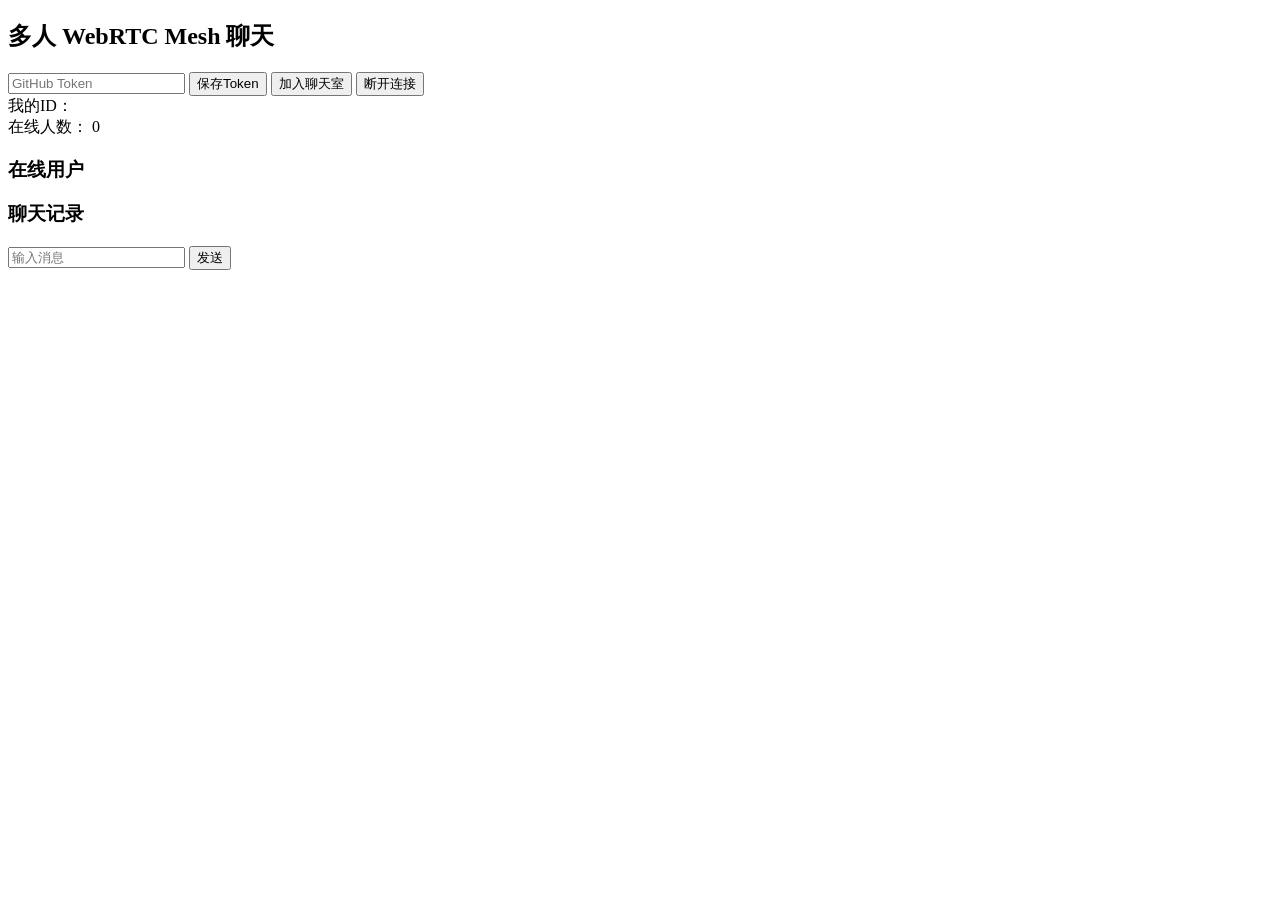
==== commit 1a42f276: "更新 index.html" ====
--- a/index.html
+++ b/index.html
@@ -1,828 +1,65 @@
-```html
 <!DOCTYPE html>
-<html lang="zh-CN">
+<html>
 <head>
-
-<meta charset="UTF-8">
-
-<!-- 禁止缓存 -->
-<meta http-equiv="Cache-Control"
-content="no-cache, no-store, must-revalidate">
-
-<meta http-equiv="Pragma"
-content="no-cache">
-
-<meta http-equiv="Expires"
-content="0">
-
-<meta name="viewport"
-content="width=device-width, initial-scale=1.0">
-
-<title>GitHub WebRTC 评论信令</title>
-
-<style>
-
-body{
-    background:#111;
-    color:white;
-    font-family:Arial;
-    padding:20px;
-}
-
-input,button{
-    padding:10px;
-    margin:5px;
-    border:none;
-    border-radius:8px;
-}
-
-button{
-    background:#2d89ff;
-    color:white;
-}
-
-input{
-    width:260px;
-}
-
-#log{
-    margin-top:20px;
-    border:1px solid #444;
-    background:#000;
-    padding:10px;
-    height:350px;
-    overflow:auto;
-    white-space:pre-wrap;
-}
-
-</style>
-
+    <meta charset="UTF-8">
+    <title>多人 WebRTC 聊天</title>
+    <link rel="stylesheet" href="style.css">
 </head>
 <body>
 
-<h2>
-GitHub WebRTC 评论信令
-</h2>
+<h2>多人 WebRTC Mesh 聊天</h2>
 
-<div>
-GitHub Token:
-<br>
+<div class="top">
 
-<input
-    id="token"
-    type="password"
-    placeholder="输入 GitHub Token">
+    <input id="token" placeholder="GitHub Token">
+
+    <button onclick="saveToken()">
+        保存Token
+    </button>
+
+    <button onclick="connectRoom()">
+        加入聊天室
+    </button>
+
+    <button onclick="disconnectAll()">
+        断开连接
+    </button>
 
 </div>
 
-<br>
+<div class="roomInfo">
 
-<button onclick="saveToken()">
-保存Token
-</button>
+    <div>
+        我的ID：
+        <span id="myId"></span>
+    </div>
 
-<button onclick="clearToken()">
-清除Token
-</button>
+    <div>
+        在线人数：
+        <span id="onlineCount">0</span>
+    </div>
 
-<hr>
+</div>
 
-<button onclick="createRoom()">
-创建房间
-</button>
+<h3>在线用户</h3>
 
-<button onclick="joinRoom()">
-加入房间
-</button>
+<div id="users"></div>
 
-<hr>
+<h3>聊天记录</h3>
 
-<input
-    id="msgInput"
-    placeholder="输入消息">
+<div id="chat"></div>
 
-<button onclick="sendMsg()">
-发送
-</button>
+<div class="bottom">
 
-<div id="log"></div>
+    <input id="msg" placeholder="输入消息">
 
-<script>
+    <button onclick="sendChat()">
+        发送
+    </button>
 
-/*
-====================================
-配置
-====================================
-*/
+</div>
 
-const OWNER =
-    "mengdaodaomeng";
-
-const REPO =
-    "mengdaodaomeng.github.io";
-
-/*
-固定 Issue #50
-*/
-
-const ISSUE_NUMBER = 50;
-
-/*
-====================================
-变量
-====================================
-*/
-
-let pc;
-let dc;
-
-let polling = false;
-
-let pendingIce = [];
-
-let processed = new Set();
-
-const clientId =
-    Math.random()
-    .toString(36)
-    .substring(2);
-
-const logDiv =
-    document.getElementById("log");
-
-/*
-====================================
-日志
-====================================
-*/
-
-function log(msg){
-
-    console.log(msg);
-
-    logDiv.innerHTML +=
-        msg + "\n";
-
-    logDiv.scrollTop =
-        logDiv.scrollHeight;
-}
-
-/*
-====================================
-Token缓存
-====================================
-*/
-
-function saveToken(){
-
-    let token =
-        document.getElementById(
-            "token"
-        ).value;
-
-    localStorage.setItem(
-        "github_token",
-        token
-    );
-
-    log("Token已保存");
-}
-
-function loadToken(){
-
-    let token =
-        localStorage.getItem(
-            "github_token"
-        );
-
-    if(token){
-
-        document.getElementById(
-            "token"
-        ).value = token;
-
-        log("Token已加载");
-    }
-}
-
-function clearToken(){
-
-    localStorage.removeItem(
-        "github_token"
-    );
-
-    document.getElementById(
-        "token"
-    ).value = "";
-
-    log("Token已清除");
-}
-
-/*
-====================================
-Headers
-====================================
-*/
-
-function headers(){
-
-    return {
-
-        "Authorization":
-            "token " +
-            document.getElementById(
-                "token"
-            ).value,
-
-        "Accept":
-            "application/vnd.github+json"
-    };
-}
-
-/*
-====================================
-GitHub API
-====================================
-*/
-
-async function api(
-    path,
-    method="GET",
-    body=null
-){
-
-    try{
-
-        let r = await fetch(
-
-            `https://api.github.com/repos/${OWNER}/${REPO}${path}`,
-
-            {
-                method:method,
-
-                headers:headers(),
-
-                body: body
-                    ? JSON.stringify(body)
-                    : null
-            }
-        );
-
-        /*
-        DELETE 没JSON
-        */
-
-        if(method === "DELETE"){
-
-            return {};
-        }
-
-        let data =
-            await r.json();
-
-        return data;
-
-    }catch(err){
-
-        log(
-            "API失败: " +
-            err
-        );
-
-        return null;
-    }
-}
-
-/*
-====================================
-WebRTC
-====================================
-*/
-
-function createPeer(){
-
-    pc = new RTCPeerConnection({
-
-        iceServers:[
-            {
-                urls:
-                "stun:stun.l.google.com:19302"
-            }
-        ]
-    });
-
-    pc.onconnectionstatechange = ()=>{
-
-        log(
-            "连接状态: " +
-            pc.connectionState
-        );
-    };
-
-    pc.oniceconnectionstatechange = ()=>{
-
-        log(
-            "ICE状态: " +
-            pc.iceConnectionState
-        );
-    };
-
-    /*
-    ICE
-    */
-
-    pc.onicecandidate =
-    async e => {
-
-        if(!e.candidate)
-            return;
-
-        log("发送 ICE");
-
-        await sendSignal({
-
-            type:"ice",
-
-            data:e.candidate
-        });
-    };
-
-    /*
-    DataChannel
-    */
-
-    pc.ondatachannel = e => {
-
-        log("收到DataChannel");
-
-        dc = e.channel;
-
-        setupChannel();
-    };
-}
-
-/*
-====================================
-数据通道
-====================================
-*/
-
-function setupChannel(){
-
-    dc.onopen = ()=>{
-
-        log(
-            "数据通道已连接"
-        );
-    };
-
-    dc.onclose = ()=>{
-
-        log(
-            "数据通道关闭"
-        );
-    };
-
-    dc.onmessage = e => {
-
-        log(
-            "对方: " +
-            e.data
-        );
-    };
-}
-
-/*
-====================================
-发送信令
-====================================
-*/
-
-async function sendSignal(obj){
-
-    obj.from =
-        clientId;
-
-    obj.time =
-        Date.now();
-
-    await api(
-
-        `/issues/${ISSUE_NUMBER}/comments`,
-
-        "POST",
-
-        {
-            body:JSON.stringify(obj)
-        }
-    );
-}
-
-/*
-====================================
-创建房间
-====================================
-*/
-
-async function createRoom(){
-
-    createPeer();
-
-    dc =
-        pc.createDataChannel(
-            "chat"
-        );
-
-    setupChannel();
-
-    log("创建房间");
-
-    let offer =
-        await pc.createOffer();
-
-    await pc.setLocalDescription(
-        offer
-    );
-
-    log("发送 OFFER");
-
-    await sendSignal({
-
-        type:"offer",
-
-        data:offer
-    });
-
-    pollSignals();
-}
-
-/*
-====================================
-加入房间
-====================================
-*/
-
-async function joinRoom(){
-
-    createPeer();
-
-    log("加入房间");
-
-    pollSignals();
-}
-
-/*
-====================================
-处理信令
-====================================
-*/
-
-async function handleSignal(msg){
-
-    /*
-    自己消息不处理
-    */
-
-    if(msg.from === clientId){
-
-        return false;
-    }
-
-    /*
-    OFFER
-    */
-
-    if(msg.type === "offer"){
-
-        if(pc.remoteDescription){
-
-            return false;
-        }
-
-        log("收到 OFFER");
-
-        await pc.setRemoteDescription(
-
-            new RTCSessionDescription(
-                msg.data
-            )
-        );
-
-        /*
-        补缓存ICE
-        */
-
-        for(let ice of pendingIce){
-
-            try{
-
-                await pc.addIceCandidate(
-
-                    new RTCIceCandidate(
-                        ice
-                    )
-                );
-
-            }catch(err){}
-        }
-
-        pendingIce = [];
-
-        /*
-        创建 ANSWER
-        */
-
-        let answer =
-            await pc.createAnswer();
-
-        await pc.setLocalDescription(
-            answer
-        );
-
-        log("发送 ANSWER");
-
-        await sendSignal({
-
-            type:"answer",
-
-            data:answer
-        });
-
-        return true;
-    }
-
-    /*
-    ANSWER
-    */
-
-    else if(msg.type === "answer"){
-
-        if(pc.remoteDescription){
-
-            return false;
-        }
-
-        log("收到 ANSWER");
-
-        await pc.setRemoteDescription(
-
-            new RTCSessionDescription(
-                msg.data
-            )
-        );
-
-        /*
-        补缓存ICE
-        */
-
-        for(let ice of pendingIce){
-
-            try{
-
-                await pc.addIceCandidate(
-
-                    new RTCIceCandidate(
-                        ice
-                    )
-                );
-
-            }catch(err){}
-        }
-
-        pendingIce = [];
-
-        return true;
-    }
-
-    /*
-    ICE
-    */
-
-    else if(msg.type === "ice"){
-
-        /*
-        remoteDescription
-        还没建立
-        */
-
-        if(!pc.remoteDescription){
-
-            pendingIce.push(
-                msg.data
-            );
-
-            log("缓存 ICE");
-
-            return true;
-        }
-
-        try{
-
-            await pc.addIceCandidate(
-
-                new RTCIceCandidate(
-                    msg.data
-                )
-            );
-
-            log("添加 ICE");
-
-        }catch(err){
-
-            log(
-                "ICE失败: " +
-                err
-            );
-        }
-
-        return true;
-    }
-
-    return false;
-}
-
-/*
-====================================
-轮询
-====================================
-*/
-
-function pollSignals(){
-
-    log("开始轮询");
-
-    setInterval(async ()=>{
-
-        /*
-        防止重复轮询
-        */
-
-        if(polling)
-            return;
-
-        polling = true;
-
-        try{
-
-            let comments =
-                await api(
-
-                    `/issues/${ISSUE_NUMBER}/comments`
-                );
-
-            /*
-            GitHub错误
-            */
-
-            if(
-                !Array.isArray(
-                    comments
-                )
-            ){
-
-                log(
-
-                    "GitHub错误: " +
-
-                    JSON.stringify(
-                        comments
-                    )
-                );
-
-                polling = false;
-
-                return;
-            }
-
-            /*
-            排序
-            */
-
-            comments.sort((a,b)=>{
-
-                return a.id - b.id;
-            });
-
-            /*
-            遍历评论
-            */
-
-            for(let c of comments){
-
-                /*
-                已处理
-                */
-
-                if(
-                    processed.has(c.id)
-                ){
-                    continue;
-                }
-
-                try{
-
-                    let msg =
-                        JSON.parse(
-                            c.body
-                        );
-
-                    let handled =
-                        await handleSignal(
-                            msg
-                        );
-
-                    /*
-                    处理成功
-                    */
-
-                    processed.add(
-                        c.id
-                    );
-
-                    /*
-                    谁消费
-                    谁删除
-                    */
-
-                    if(handled){
-
-                        await fetch(
-
-                            c.url,
-
-                            {
-                                method:
-                                    "DELETE",
-
-                                headers:
-                                    headers()
-                            }
-                        );
-                    }
-
-                }catch(err){
-
-                    log(
-                        "消息错误: " +
-                        err
-                    );
-                }
-            }
-
-        }catch(err){
-
-            log(
-                "轮询失败: " +
-                err
-            );
-        }
-
-        polling = false;
-
-    },3000);
-}
-
-/*
-====================================
-发送消息
-====================================
-*/
-
-function sendMsg(){
-
-    let input =
-        document.getElementById(
-            "msgInput"
-        );
-
-    if(
-        dc &&
-        dc.readyState === "open"
-    ){
-
-        dc.send(
-            input.value
-        );
-
-        log(
-            "我: " +
-            input.value
-        );
-
-        input.value = "";
-    }
-}
-
-/*
-====================================
-启动
-====================================
-*/
-
-loadToken();
-
-</script>
+<script src="app.js"></script>
 
 </body>
 </html>
-```
